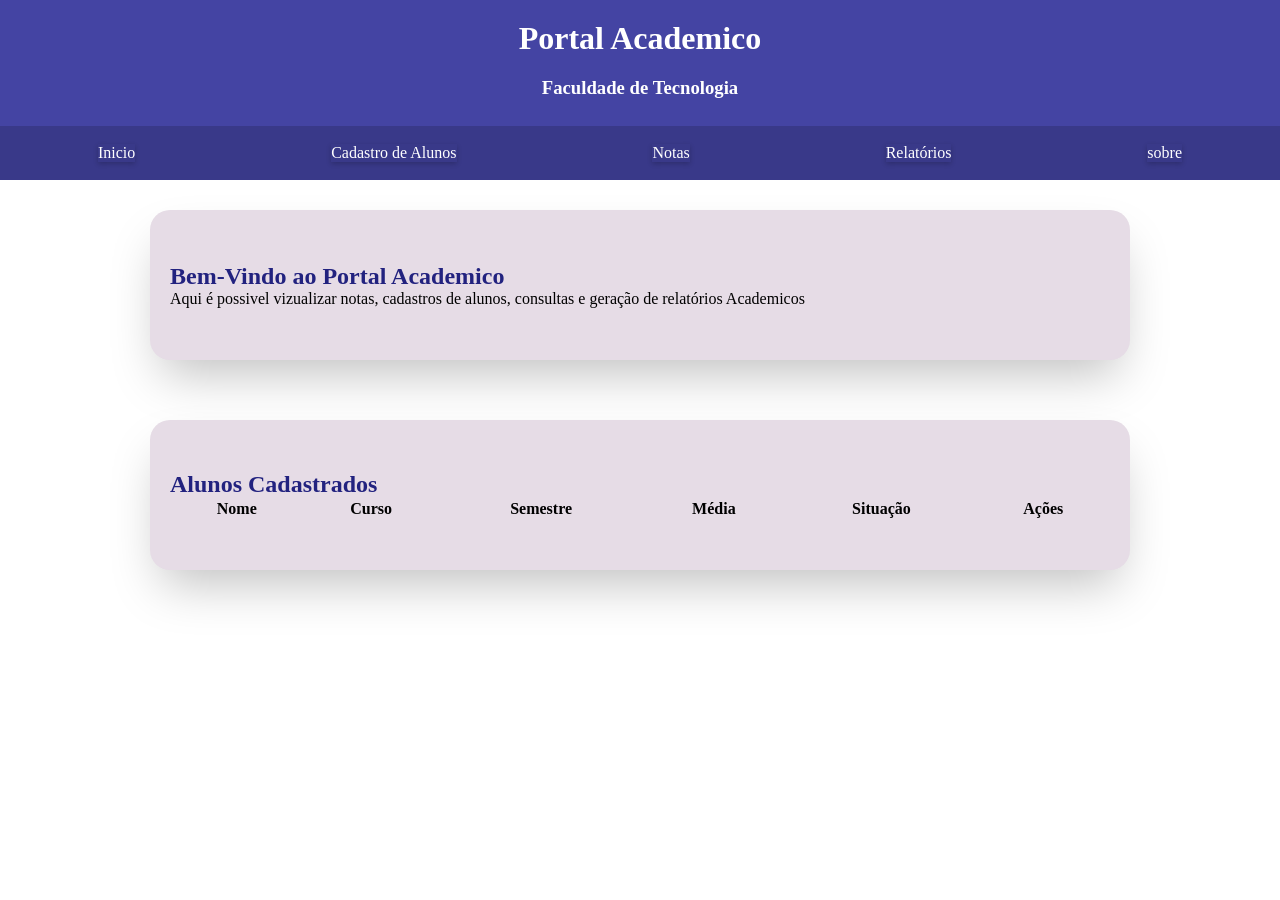
==== 1. Período/FrontEnd/20260602 - Trabalho Final/index.html @ 17f83271 "add Trabalho Final" ====
<!DOCTYPE html>
<html lang="pt-BR">
<head>
    <meta charset="UTF-8">
    <meta name="viewport" content="width=device-width, initial-scale=1.0">
    <title>Início</title>
    <link href="./css/style.css" rel="stylesheet"></link>
    <link href="./css/navbar.css" rel="stylesheet"></link>
</head>
<body>
    <header>
        <h1>Portal Academico</h1>
        <h3>Faculdade de Tecnologia</h3>
        <div class="navbar">
            <p id="inicio" class="nav-item">Inicio</p>
            <p id="cadastro" class="nav-item" href="cadastro.html">Cadastro de Alunos</p>
            <p id="notas" class="nav-item" href="notas.html">Notas</p>
            <p id="relatorios" class="nav-item" href="relatorios.html">Relatórios</p>
            <p id="sobre" class="nav-item" href="sobre">sobre</p>
        </div>
    </header>

    <div class="container">
        <div class="welcome card">
        <h2>Bem-Vindo ao Portal Academico</h2>
        <p>Aqui é possivel vizualizar notas, cadastros de alunos, consultas e geração de relatórios Academicos</p>
    </div>
    <div class="table card">
        <h2>Alunos Cadastrados</h2>
        <table class="alunos-cadastrados">
            <tr>
                <th>Nome</th>
                <th>Curso</th>
                <th>Semestre</th>
                <th>Média</th>
                <th>Situação</th>
                <th>Ações</th>
            </tr>
        </table>
    </div>
    </div>

    <script src="js/navbar.js"></script>
</body>
</html>
---- 1. Período/FrontEnd/20260602 - Trabalho Final/css/style.css ----
*{
    margin: 0;
    padding: 0;
    box-sizing: border-box;
}

.container{
    display: flex;
    flex-direction: column;
    /* min-height: calc(70vh - 180px);
     */
     
    min-height: calc(100vh - 180px);
}

h2{
    color: rgb(34, 34, 127);
}

.card{
    margin: 30px 150px;
    padding: 20px;
    min-height: 150px;

    background-color: rgb(230, 220, 230);
    border-radius: 20px;
    box-shadow: rgba(0, 0, 0, 0.25) 0px 25px 50px -12px;

    display: flex;
    flex-direction: column;
    justify-content: center;
}

.campo{
    display: flex;
    flex-direction: column;
    gap: 5px;
}

.inputs {
    justify-content: space-evenly;
    display: flex;
    flex-direction: column;

    flex: 0.8;
}

input, select{
    /* margin-bottom: 10px; */
    border-radius: 20px;
    padding: 5px;
    padding-left: 10px;
}

input:focus,
select:focus {
    outline: none;
}


button{
    background-color: rgb(34, 34, 127);
    color: white;
    margin-top: 10px;
    border-radius: 20px;
    border: none;
    padding: 8px 16px;
    align-self: flex-start;
    transition: transform 0.1s ease;
}

button:hover{
    transform: scale(1.05);
}

label{
    font-weight: bold;
}

.box-cadastro{
    display: flex;
    flex-direction: column;
    flex: 1;
}
---- 1. Período/FrontEnd/20260602 - Trabalho Final/css/navbar.css ----
.links{
    width: 100%;
    display: flex;
    justify-content: space-between;
    align-items: center;
    background-color: #333;
}
.links a{
    color: white;
    text-decoration: none;
    padding: 14px 20px;
}

header{
    width: 100%;
    height: 180px;
    background-color: rgb(68, 68, 163);
    color: white;

    display: flex;
    flex-direction: column;
    align-items: center;
    gap: 10px;
    
}

header h1{
    margin-top: 20px;
    margin-bottom: 10px;
    
}

.navbar{
    width: 100%;
    height: 30%;
    background-color: rgb(57, 57, 137);

    display: flex;
    justify-content: space-around;
    align-items: center;

    margin-top: auto;
}

.nav-item{
    color: white;
    transition: transform 0.1s ease;
    box-shadow: 0 2px 5px rgba(0, 0, 0, 0.2);
}

.nav-item:hover{
    transform: scale(1.05);
}
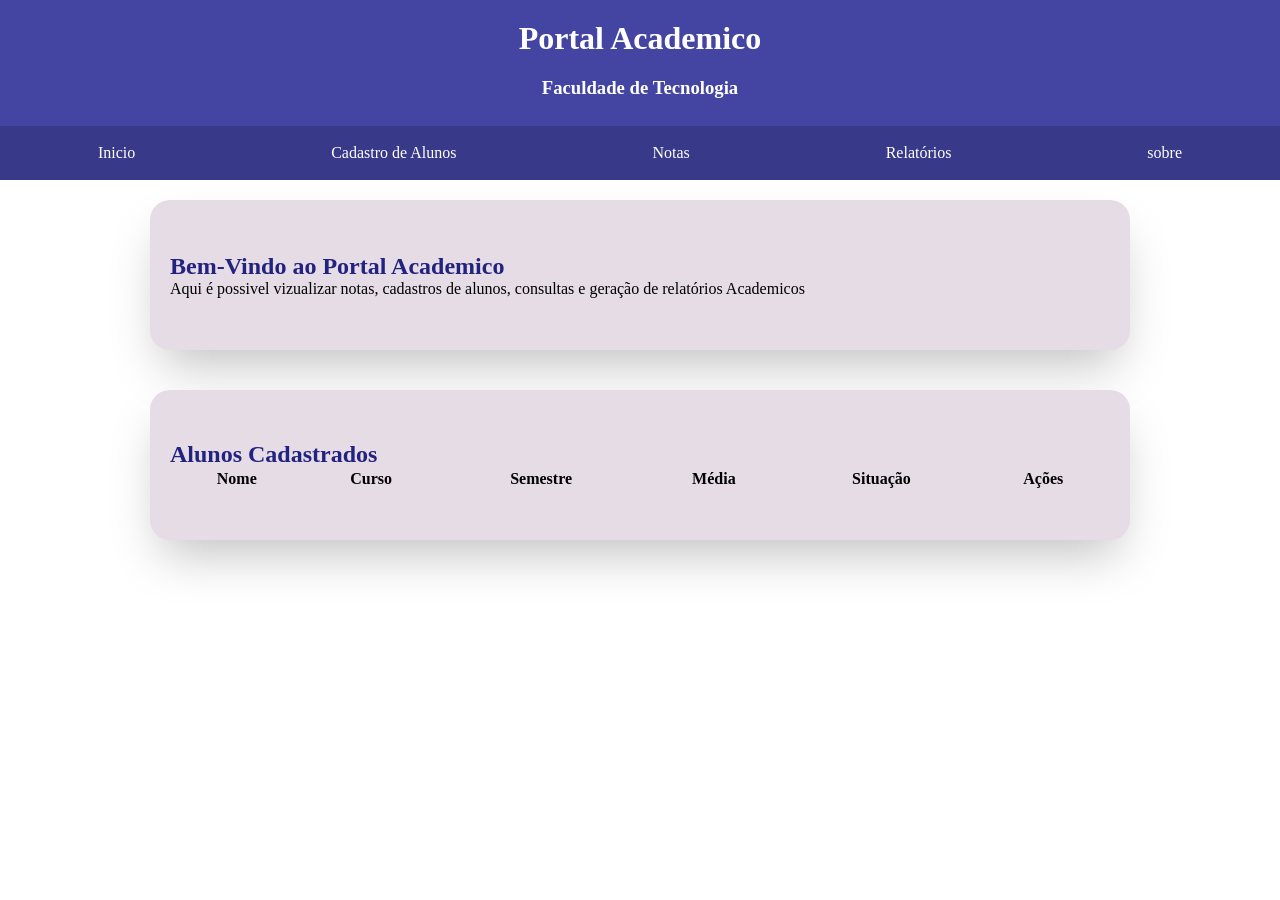
==== commit e23562fb: "terminando interface projeto Front" ====
--- a/1. Período/FrontEnd/20260602 - Trabalho Final/index.html
+++ b/1. Período/FrontEnd/20260602 - Trabalho Final/index.html
@@ -22,11 +22,11 @@
 
     <div class="container">
         <div class="welcome card">
-        <h2>Bem-Vindo ao Portal Academico</h2>
-        <p>Aqui é possivel vizualizar notas, cadastros de alunos, consultas e geração de relatórios Academicos</p>
-    </div>
+            <h2 class="titulo">Bem-Vindo ao Portal Academico</h2>
+            <p>Aqui é possivel vizualizar notas, cadastros de alunos, consultas e geração de relatórios Academicos</p>
+        </div>
     <div class="table card">
-        <h2>Alunos Cadastrados</h2>
+        <h2 class="titulo">Alunos Cadastrados</h2>
         <table class="alunos-cadastrados">
             <tr>
                 <th>Nome</th>
--- a/1. Período/FrontEnd/20260602 - Trabalho Final/css/style.css
+++ b/1. Período/FrontEnd/20260602 - Trabalho Final/css/style.css
@@ -7,24 +7,40 @@
 .container{
     display: flex;
     flex-direction: column;
+    gap: 20px;
+
     /* min-height: calc(70vh - 180px);
      */
      
-    min-height: calc(100vh - 180px);
+    /* min-height: calc(100vh - 180px); */
 }
 
-h2{
+.titulo{
     color: rgb(34, 34, 127);
 }
 
 .card{
-    margin: 30px 150px;
+    margin: 20px 150px 0 150px;
     padding: 20px;
     min-height: 150px;
 
     background-color: rgb(230, 220, 230);
     border-radius: 20px;
     box-shadow: rgba(0, 0, 0, 0.25) 0px 25px 50px -12px;
+
+    display: flex;
+    flex-direction: column;
+    justify-content: center;
+}
+
+.subcard{
+    margin: 30px 30px;
+    padding: 20px;
+    min-height: 150px;
+
+    background-color: rgb(210, 200, 210);
+    border-radius: 20px;
+    /* box-shadow: rgba(0, 0, 0, 0.25) 0px 25px 50px -12px; */
 
     display: flex;
     flex-direction: column;
@@ -81,4 +97,34 @@
     display: flex;
     flex-direction: column;
     flex: 1;
-}+}
+
+.equipe{
+    /* padding: 0px; */
+    /* background-color: aqua; */
+    display: flex;
+    flex-direction: row; 
+    justify-content: space-evenly;
+    gap: 30px;
+    margin: 50px 120px 50px;
+    flex-wrap: wrap; 
+}
+
+.membro{
+    width: 350px;
+    min-height: 450px;
+    padding: 25px;
+
+    background-color: rgb(230, 220, 230);
+    border-radius: 20px;
+    box-shadow: rgba(0, 0, 0, 0.25) 0px 25px 50px -12px;
+
+    display: flex;
+    flex-direction: column;
+    align-items: center;
+    gap: 10px;
+}
+.RA{
+    color: rgb(112, 112, 112);
+    font-weight: bold;
+}
--- a/1. Período/FrontEnd/20260602 - Trabalho Final/css/navbar.css
+++ b/1. Período/FrontEnd/20260602 - Trabalho Final/css/navbar.css
@@ -45,7 +45,7 @@
 .nav-item{
     color: white;
     transition: transform 0.1s ease;
-    box-shadow: 0 2px 5px rgba(0, 0, 0, 0.2);
+    /* box-shadow: 0 2px 5px rgba(0, 0, 0, 0.2); */
 }
 
 .nav-item:hover{
